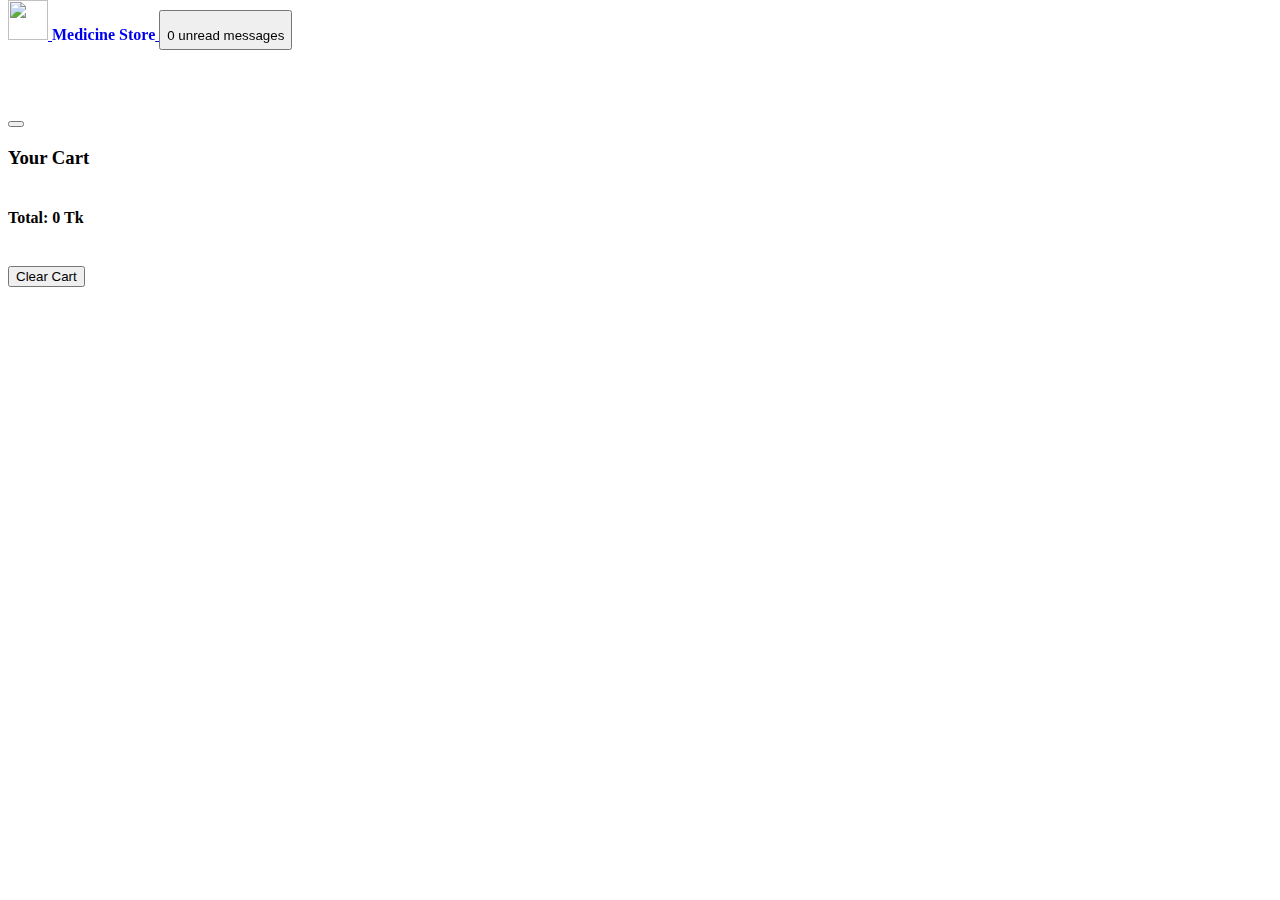
==== git-med/index.html @ 4e8319fb "med store" ====
<!DOCTYPE html>
<html lang="en">

<head>
  <meta charset="UTF-8">
  <meta http-equiv="X-UA-Compatible" content="IE=edge">
  <meta name="viewport" content="width=device-width, initial-scale=1.0">
  <title>Shopping Card</title>
  <!-- icon kit -->
  <script src="https://kit.fontawesome.com/f628bc3db3.js" crossorigin="anonymous"></script>

  <!-- bootstrap css -->
  <link href="https://cdn.jsdelivr.net/npm/bootstrap@5.1.0/dist/css/bootstrap.min.css" rel="stylesheet"
    integrity="sha384-KyZXEAg3QhqLMpG8r+8fhAXLRk2vvoC2f3B09zVXn8CA5QIVfZOJ3BCsw2P0p/We" crossorigin="anonymous">
  <!-- css  -->
  <link rel="stylesheet" href="./style.css">
</head>

<body>
  <nav class="navbar navbar-light bg-dark nav-style">
    <div class="container">
      <a class="navbar-brand text-white text-bolder" href="#">
        <img src="./images/logo.png" alt="" width="40" height="40" class="d-inline-block align-text-top">
        <h4 class="mx-2" style="display: inline-block;">Medicine Store</h4>
      </a>
      <button type="button" class="btn btn-primary position-relative mx-3 my-1 " id="cartBtn" data-bs-toggle="modal"
        data-bs-target="#staticBackdrop">
        <i class="fas fa-cart-plus" style="font-size: 30px;"></i>
        <span id="itemCounter" class="position-absolute top-0 start-100 translate-middle badge rounded-pill bg-danger">
          0
          <span class="visually-hidden">unread messages</span>
        </span>
      </button>
    </div>
  </nav>
  
  <div class="container" id="productDom">


  </div>


  <!-- Modal -->
  <div class="modal fade" id="staticBackdrop" data-bs-backdrop="static" data-bs-keyboard="false" tabindex="-1"
    aria-labelledby="staticBackdropLabel" aria-hidden="true">
    <div class="modal-dialog">
      <div class="modal-content">
        <div class="modal-body">
          <button type="button" class="btn btn-secondary" data-bs-dismiss="modal"><i class="fas fa-times"></i></button>
          <div>
            <div class="text-center my-2">
              <h3>Your Cart</h3>
            </div>
            <div id=" text-center">
              <table class="table">
                <tbody id="cart-contant">

                </tbody>
              </table>
              <div class="text-center">
                <h4>Total: <span id="total">0</span> Tk</h4>
                <br>
                <button class="btn btn-danger" id="clearCart">Clear Cart</button>

              </div>
            </div>
          </div>
        </div>
      </div>
    </div>
  </div>
</body>
<script src="./script.js"></script>
<script src="https://cdn.jsdelivr.net/npm/bootstrap@5.1.0/dist/js/bootstrap.bundle.min.js"
  integrity="sha384-U1DAWAznBHeqEIlVSCgzq+c9gqGAJn5c/t99JyeKa9xxaYpSvHU5awsuZVVFIhvj" crossorigin="anonymous"></script>

</html>
---- git-med/style.css ----
#productDom{
    display: flex;
    flex-wrap: wrap;
    justify-content: space-evenly;
    margin-top: 110px;
}
.d-flex{
    justify-content: space-between;
}
.cart-image{
    width: 45px;
}
.delete{
    color: rgb(201, 34, 34);
    font-size: 20px;
}
.delete:hover{
    color: red;
}
.nav-style{
    position: fixed;
    overflow: hidden;
    width: 100%;
    top: 0;
    z-index: 1;
}
.inputField{
    width: 25px;
    text-align: center;
    border: none;
}
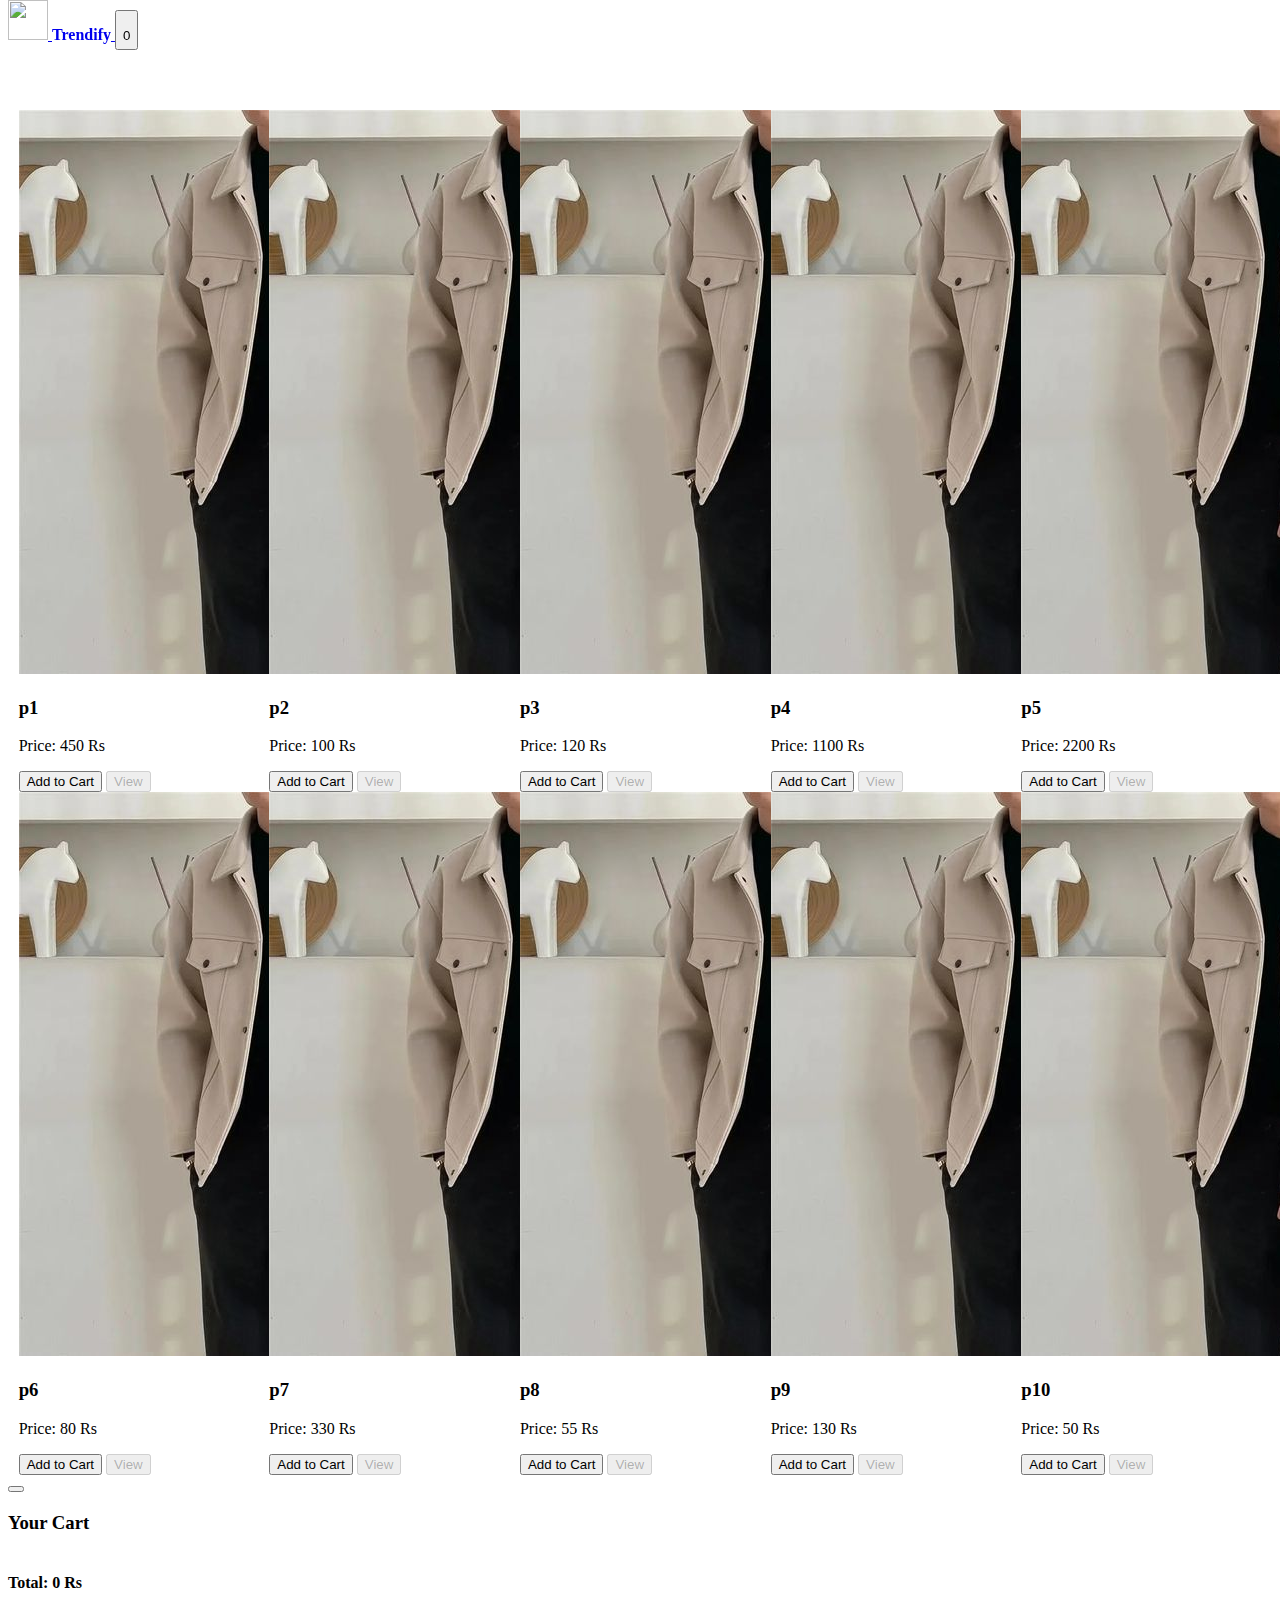
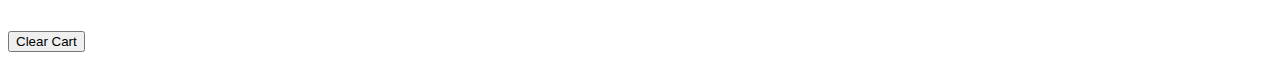
==== commit 35a5749e: "data" ====
--- a/git-med/index.html
+++ b/git-med/index.html
@@ -5,7 +5,7 @@
   <meta charset="UTF-8">
   <meta http-equiv="X-UA-Compatible" content="IE=edge">
   <meta name="viewport" content="width=device-width, initial-scale=1.0">
-  <title>Shopping Card</title>
+  <title>E-commerce Site</title>
   <!-- icon kit -->
   <script src="https://kit.fontawesome.com/f628bc3db3.js" crossorigin="anonymous"></script>
 
@@ -21,7 +21,7 @@
     <div class="container">
       <a class="navbar-brand text-white text-bolder" href="#">
         <img src="./images/logo.png" alt="" width="40" height="40" class="d-inline-block align-text-top">
-        <h4 class="mx-2" style="display: inline-block;">Medicine Store</h4>
+        <h4 class="mx-2" style="display: inline-block;">Trendify</h4>
       </a>
       <button type="button" class="btn btn-primary position-relative mx-3 my-1 " id="cartBtn" data-bs-toggle="modal"
         data-bs-target="#staticBackdrop">
@@ -58,7 +58,7 @@
                 </tbody>
               </table>
               <div class="text-center">
-                <h4>Total: <span id="total">0</span> Tk</h4>
+                <h4>Total: <span id="total">0</span> Rs</h4>
                 <br>
                 <button class="btn btn-danger" id="clearCart">Clear Cart</button>
 
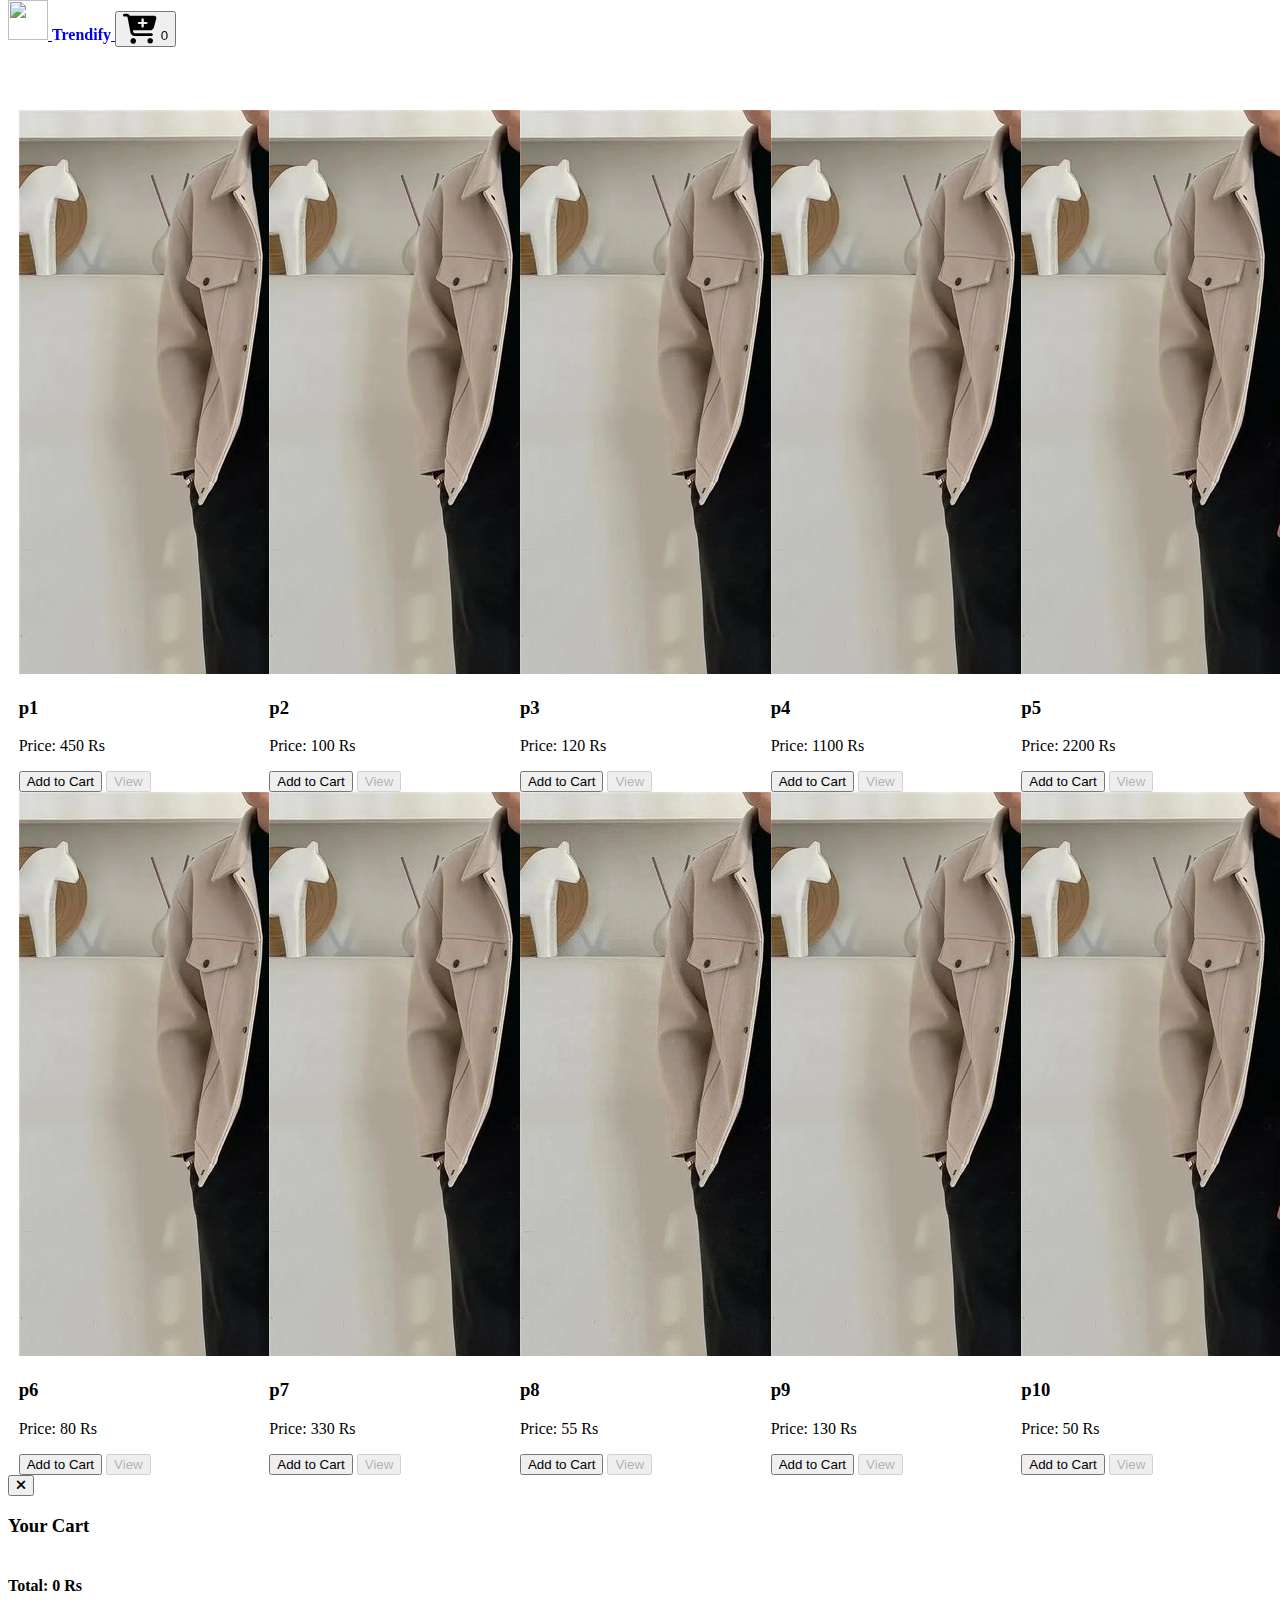
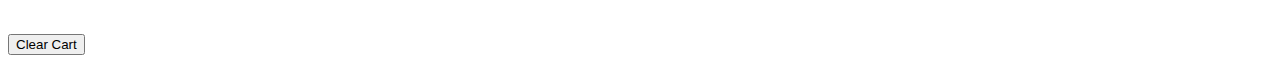
==== commit 736afc41: "n" ====
--- a/git-med/index.html
+++ b/git-med/index.html
@@ -7,7 +7,7 @@
   <meta name="viewport" content="width=device-width, initial-scale=1.0">
   <title>E-commerce Site</title>
   <!-- icon kit -->
-  <script src="https://kit.fontawesome.com/f628bc3db3.js" crossorigin="anonymous"></script>
+  <link rel="stylesheet" href="https://cdnjs.cloudflare.com/ajax/libs/font-awesome/6.7.2/css/all.min.css" integrity="sha512-Evv84Mr4kqVGRNSgIGL/F/aIDqQb7xQ2vcrdIwxfjThSH8CSR7PBEakCr51Ck+w+/U6swU2Im1vVX0SVk9ABhg==" crossorigin="anonymous" referrerpolicy="no-referrer" />
 
   <!-- bootstrap css -->
   <link href="https://cdn.jsdelivr.net/npm/bootstrap@5.1.0/dist/css/bootstrap.min.css" rel="stylesheet"
